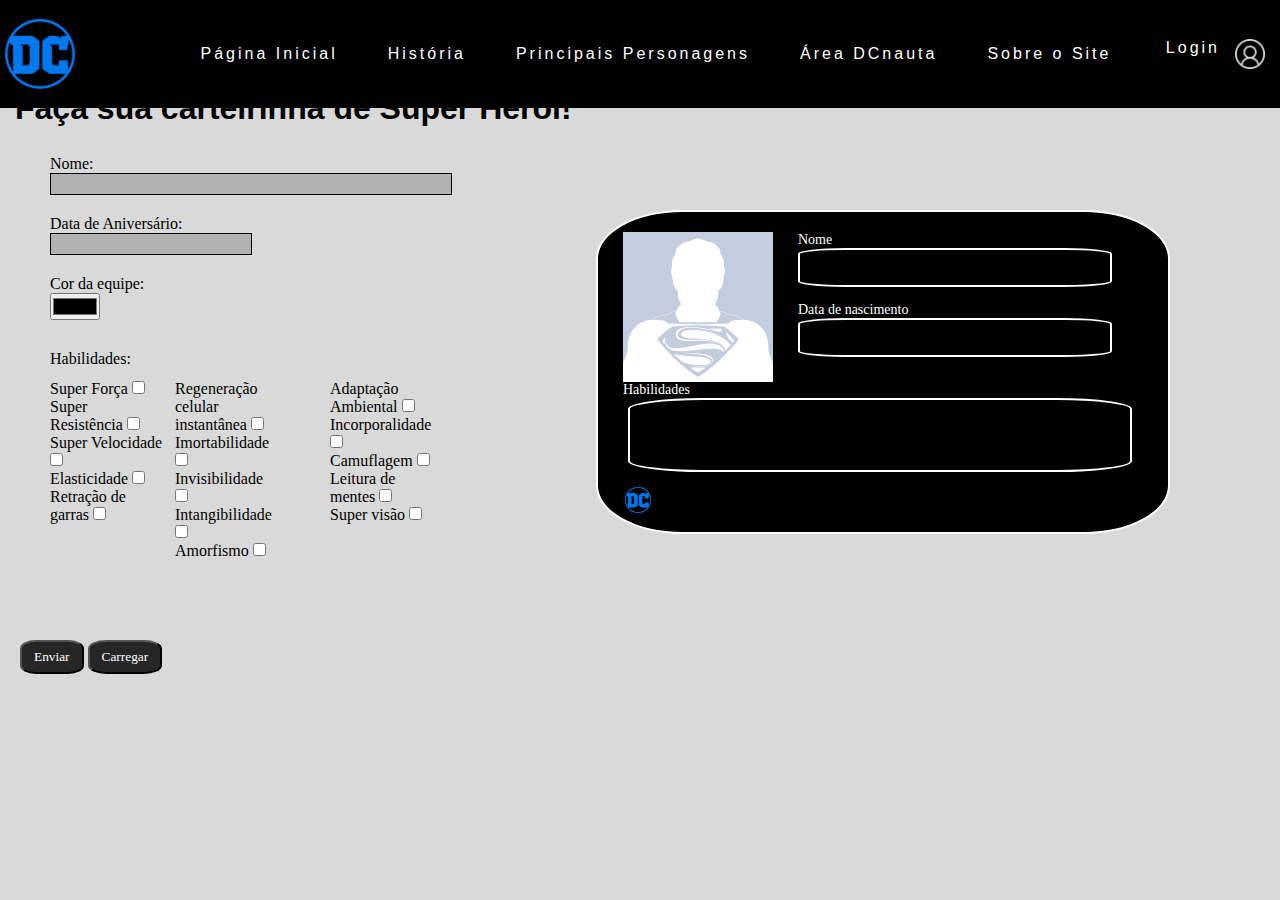
==== carteirinha.html @ 7b80953a "Add files via upload" ====
<!DOCTYPE html>
<html lang="en">
<head>
    <meta charset="UTF-8">
    <meta name="viewport" content="width=device-width, initial-scale=1.0">
    <title>Carteirinha DCnauta</title>
    <link rel="stylesheet" href="css/style.css">
    <link rel="stylesheet" href="css/carteirinha.css">
    <link rel="shortcut icon" href="img/DC_Comics_logo.png" type="image/x-icon">
    <script
  src="https://code.jquery.com/jquery-3.7.1.js"
  integrity="sha256-eKhayi8LEQwp4NKxN+CfCh+3qOVUtJn3QNZ0TciWLP4="
  crossorigin="anonymous"></script>

</head>
<body>
    <header>
        <nav>
            <img class="logo" src="img/DC_Comics_logo.png" alt="">
            <div class="mobile-menu">
                <div class="line1"></div>
                <div class="line2"></div>
                <div class="line3"></div>
            </div>
            <ul class="nav-list">
                <li> <a href="index.html"> Página Inicial </a></li>
                <li> <a href="historia.html"> História </a></li>
                <li> <a href="principais-personagens.html"> Principais Personagens </a></li>
                <li> <a href="carteirinha.html"> Área DCnauta </a></li>
                <li> <a href="sobre-o-site.html"> Sobre o Site </a></li>
            </ul>
            <ul class="login-page">
                <li> <a href="login.html"> Login </a></li>
                <img id="fotinha-login" src="img/do-utilizador.png" alt="">
            </ul>
 
        </nav>
    </header>
    <main>

    </main>
    <script src="javascript/mobile-navbar.js"></script>
    <h1 id="tit">Faça sua carteirinha de Super Herói!</h1>
    <div id="body">
    <div class="carteirinha">
        <div class="nome">
            <p>Nome</p>
            <p id="name"></p>
        </div>
        <div class="logotipo">
            <img src="img/DC_Comics_logo.png" alt="">
        </div>

        <div class="birth">
            <p>Data de nascimento</p>
            <p id="nasceu"></p>
        </div>

        <div class="habilid">
            <p>Habilidades</p>
            <p id="hab"></p>
        </div>

        <div class="picture">
            <img src="img/foto-carteirinha-base-masc.png" alt="">
        </div>
    </div>

    <div id="inpts">
    <form id="trem">
        <p>
        <label for="nome">Nome:</label>
        </p>
        <input type="text" id="nome" name="nome" ><br>

        <p>
        <label for="data_aniversario">Data de Aniversário:</label>
        </p>
        <input type="text" id="data_aniversario" name="data_aniversario" ><br>

        <p>
        <label for="cor">Cor da equipe:</label>
        </p>
        <input type="color" id="cor" name="cor" ><br>

    </form>

    <p id="tipo_hab">Habilidades: </p>

    <div id="pri">
        <label for="checkbox1">Super Força</label>
        <input type="checkbox" id="checkbox1" name="opcao1"><br>

        <p>
        <label for="checkbox2">Super Resistência</label>
        <input type="checkbox" id="checkbox2" name="opcao2"><br>
    </p>

        <p>
        <label for="checkbox3">Super Velocidade</label>
        <input type="checkbox" id="checkbox3" name="opcao3"><br>
    </p>

        <p>
        <label for="checkbox4">Elasticidade</label>
        <input type="checkbox" id="checkbox4" name="opcao4"><br>
    </p>

        <p>
        <label for="checkbox5">Retração de garras</label>
        <input type="checkbox" id="checkbox5" name="opcao5"><br>
    </p>
    </div>
    <div id="sec">
        <p>
        <label for="checkbox6">Regeneração celular instantânea</label>
        <input type="checkbox" id="checkbox6" name="opcao6"><br>
        </p>

        <p>
        <label for="checkbox7">Imortabilidade</label>
        <input type="checkbox" id="checkbox7" name="opcao7"><br>
        </p>

        <p>
        <label for="checkbox8">Invisibilidade</label>
        <input type="checkbox" id="checkbox8" name="opcao8"><br>
        </p>

        <p>
        <label for="checkbox9">Intangibilidade</label>
        <input type="checkbox" id="checkbox9" name="opcao9"><br>
    </p>

    <p>
        <label for="checkbox10">Amorfismo</label>
        <input type="checkbox" id="checkbox10" name="opcao10"><br>
    </p>
    </div>
    <div id="ter">
        <p>
        <label for="checkbox11">Adaptação Ambiental</label>
        <input type="checkbox" id="checkbox11" name="opcao11"><br>
    </p>

    <p>
        <label for="checkbox12">Incorporalidade</label>
        <input type="checkbox" id="checkbox12" name="opcao12"><br>
    </p>

    <p>
        <label for="checkbox13">Camuflagem</label>
        <input type="checkbox" id="checkbox13" name="opcao13"><br>
    </p>

    <p>
        <label for="checkbox14">Leitura de mentes</label>
        <input type="checkbox" id="checkbox14" name="opcao14"><br>
    </p>

    <p>
        <label for="checkbox15">Super visão</label>
        <input type="checkbox" id="checkbox15" name="opcao15"><br>
    </p>
    </div>

    <div id="enca">
    <input type="submit" value="Enviar" id="enviar">
    <button id="carregar">Carregar</button>
    </div>

    </div>
    </div>

    <script src="javascript/carteirinha.js"></script>

    
</body>
</html>
---- css/style.css ----
* {
    margin: 0;
    padding: 0;
}

body {
    overflow-x: hidden;
}

a {
    color: #fff;
    text-decoration: none;
}

a:hover {
    opacity: 0.7;
}

.logo{
    position: absolute;
    left: 0;
    display: block;
    z-index: 3;
    height: 80px;
    width: 80px;
}

nav {
    display: flex;
    justify-content: space-around;
    align-items: center;
    font-family: 'Franklin Gothic Medium', 'Arial Narrow', Arial, sans-serif;
    background-color: black;
    height: 12vh;
}

main {
    background-color: #D9D9D9;
    background-size: cover;
    height: 88vh;
}

.nav-list {
    letter-spacing: 3px;
    margin-left: 32px;
    display: flex;
    justify-content: space-around;
    gap: 50px;
}

.login-page{
    position: absolute;
    right: 0;
    letter-spacing: 3px;
    margin-left: 32px;
    display: flex;
    justify-content: space-around;
    gap: 30px;
    list-style: none;
    justify-items: center;
}

#fotinha-login{
    position: relative;
    right: 15px;
    height: 30px;
    width: 30px;
}

.mobile-menu{
    display: none;
    cursor: pointer;
}

.mobile-menu div{
    width: 32px;
    height: 2px;
    background: #fff;
    margin: 8px;
 }

@media (max-width: 800px) {
    body {
        overflow-x: hidden;
    }
    .nav-list{
        position: absolute;
        top: 8vh;
        right: 0;
        width: 50vw;
        height: 92vh;
        background: #D9D9D9;
        flex-direction: column;
        align-items: center;
        justify-content: space-around;
        transform: translateX(100%);
    }

    .nav-list li {
        margin-left: 0;
        opacity: 0;
    }

    .mobile-menu {
        display: block;
    }

    .nav-list.active{
        transform: translateX(0);
    }
}

.index-main{
    display: grid;
    grid-template-columns: 20% 20% 20% 20% 20%;
    grid-template-rows: 25% 25% 25% 25%;

}

#um{
    background-color: #0477BF;
    grid-column: 3/6;
    grid-row: 1;
    padding: 15px;
}
#um a {
    font-family:'Gill Sans', 'Gill Sans MT', Calibri, 'Trebuchet MS', sans-serif;
    font-size: 45px;
    text-align: center;
}

#um p{
    font-family: 'Trebuchet MS', 'Lucida Sans Unicode', 'Lucida Grande', 'Lucida Sans', Arial, sans-serif;
    font-size: 25px;
    text-align: left;
    color: #fff;
    padding-top: 10px;
}

#dois{
    background-color: #049DD9;
    grid-column: 3/6;
    grid-row: 2;
    padding: 15px;
}
#dois a {
    font-family:'Gill Sans', 'Gill Sans MT', Calibri, 'Trebuchet MS', sans-serif;
    font-size: 45px;
    text-align: center;
}

#dois p{
    font-family: 'Trebuchet MS', 'Lucida Sans Unicode', 'Lucida Grande', 'Lucida Sans', Arial, sans-serif;
    font-size: 25px;
    text-align: left;
    color: #fff;
    padding-top: 10px;
}

#tres{
    background-color: #0477BF;
    grid-column: 1/4;
    grid-row: 3;
    padding: 15px;
}

#tres a {
    font-family:'Gill Sans', 'Gill Sans MT', Calibri, 'Trebuchet MS', sans-serif;
    font-size: 45px;
    text-align: center;
}

#tres p{
    font-family: 'Trebuchet MS', 'Lucida Sans Unicode', 'Lucida Grande', 'Lucida Sans', Arial, sans-serif;
    font-size: 25px;
    text-align: left;
    color: #fff;
    padding-top: 10px;
}

#quatro{
    background-color: #049DD9;
    grid-column: 1/4;
    grid-row: 4;
    padding: 15px;
}
#quatro a {
    font-family:'Gill Sans', 'Gill Sans MT', Calibri, 'Trebuchet MS', sans-serif;
    font-size: 45px;
    text-align: center;
}

#quatro p{
    font-family: 'Trebuchet MS', 'Lucida Sans Unicode', 'Lucida Grande', 'Lucida Sans', Arial, sans-serif;
    font-size: 25px;
    text-align: left;
    color: #fff;
    padding-top: 10px;
}

#img-um{
    background-image: url(/img/home-image-1.png);
    background-size: cover;
    background-repeat: no-repeat;
    background-position: left center;
    grid-column:1/3;
    grid-row: 1/3;
}

#img-dois{
    display: block;
    background-image: url(/img/home-page-2.png);
    background-position: left center;
    grid-column: 4/6;
    grid-row: 3/5;
}
---- css/carteirinha.css ----
body {
    font-family: cursive;
    background-color: whitesmoke;
}
#nome {
    width: 400px;
    height: 20px;
    background-color: rgba(128, 128, 128, 0.445);
    border: black solid 1px;
    margin-bottom: 20px;
}
#data_aniversario {
    width: 200px;
    height: 20px;
    background-color: rgba(128, 128, 128, 0.445);
    border: black solid 1px;
    margin-bottom: 20px;
}
#enviar {
    background-color: rgba(0, 0, 0, 0.822);
    color: white;
    padding: 7px 12px;
    border-radius: 25%;
    font-family: cursive;
    margin-top: 560px;
    margin-left: 20px;
}
#carregar {
    background-color: rgba(0, 0, 0, 0.822);
    color: white;
    padding: 7px 12px;
    border-radius: 25%;
    font-family: cursive;
}
.carteirinha {
    width: 550px;
    height: 300px;
    border: 2px solid white;
    padding: 10px;
    margin: 10px;
    font-family: cursive;
    font-size: 14px;
    color: white;
    background-color: black;
    position: absolute;
    right: 100px;
    top: 200px;
    border-radius: 15%;
}
.picture {
    position: absolute;
    top: 20px;
    left: 25px;
}
.picture img {
    width: 150px;
    height: 150px;
}
.nome {
    position: absolute;
    top: 20px;
    left: 200px;
    font-family: cursive;
}
.nome #name {
    border: white 2px solid;
    width: 300px;
    height: 30px;
    border-radius: 15%;
    color: white;
    padding-left: 10px;
    padding-top: 5px;
}
.birth {
    position: absolute;
    top: 90px;
    left: 200px;
    font-family: cursive;
}
.birth #nasceu {
    border: white 2px solid;
    width: 300px;
    height: 30px;
    border-radius: 15%;
    color: white;
    padding-left: 10px;
    padding-top: 5px;
}
.habilid {
    position: absolute;
    top: 170px;
    left: 25px;
    font-family: cursive;
}
.habilid #hab {
    border: white 2px solid;
    width: 500px;
    height: 70px;
    border-radius: 15%;
    color: white;
    margin-left: 5px;
}

#inpts {
    position: absolute;
    top: 80px;
}
.logotipo img {
    width: 30px;
    position: absolute;
    bottom: 17px;
    left: 25px;
}
#trem {
    position: absolute;
    top: 75px;
    left: 50px;
}

#pri {
    position: absolute;
    top: 300px;
    left: 50px;
    
}
#sec {
    position: absolute;
    top: 300px;
    left: 175px;
    
}
#ter {
    position: absolute;
    top: 300px;
    left: 330px;
}

#tipo_hab {
    position: absolute;
    top: 270px;
    left: 50px;
}
#enca {
    bottom: 0;
}
#tit {
    font-family: 'Franklin Gothic Medium', 'Arial Narrow', Arial, sans-serif;
    color: black;
    position: absolute;
    top: 90px;
    left: 15px;
}
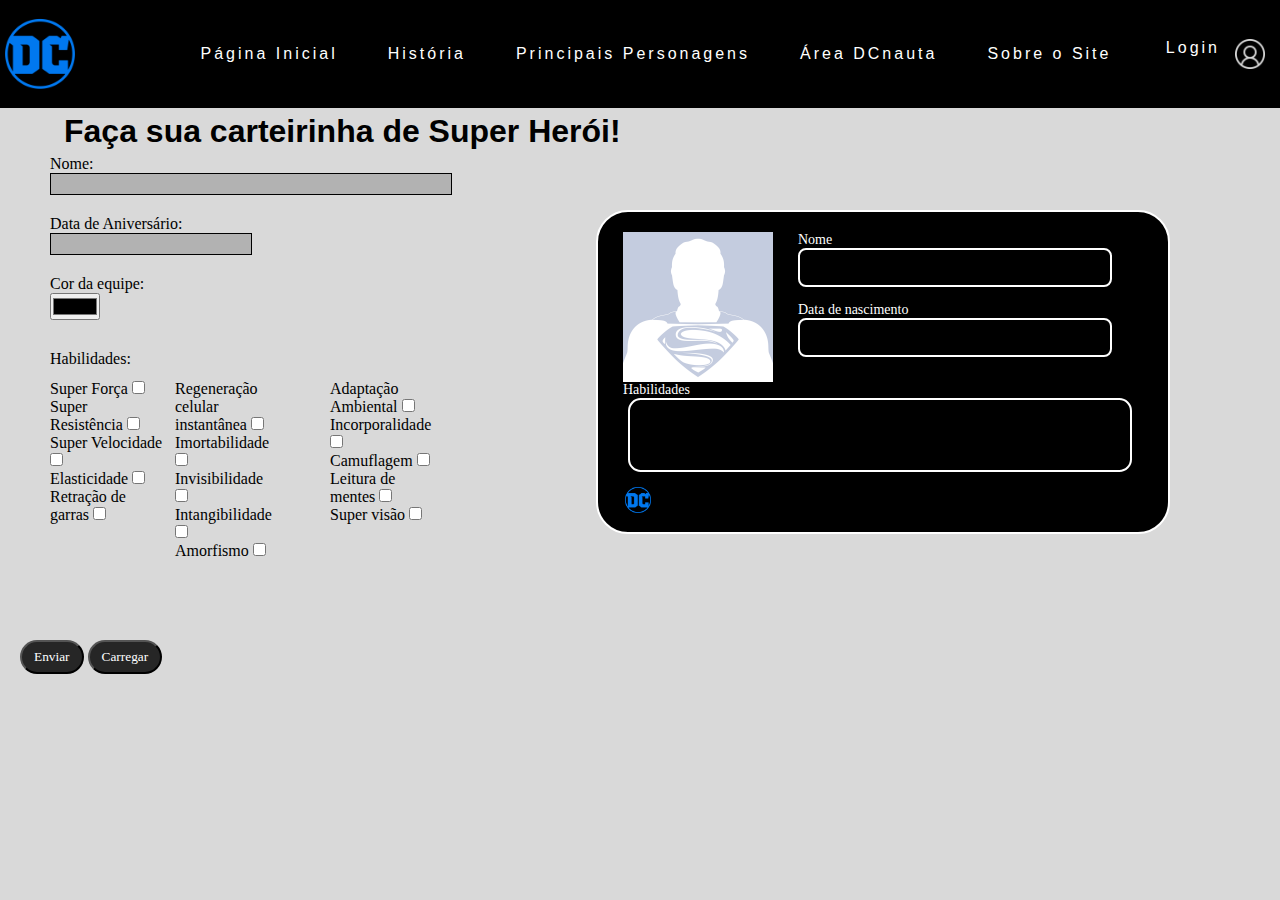
==== commit e423b563: "Pagina personagens e carteirinha corrigida" ====
--- a/carteirinha.html
+++ b/carteirinha.html
@@ -42,29 +42,29 @@
     <script src="javascript/mobile-navbar.js"></script>
     <h1 id="tit">Faça sua carteirinha de Super Herói!</h1>
     <div id="body">
-    <div class="carteirinha">
-        <div class="nome">
-            <p>Nome</p>
-            <p id="name"></p>
+        <div class="carteirinha">
+            <div class="nome">
+                <p>Nome</p>
+                <p id="name"></p>
+            </div>
+            <div class="logotipo">
+                <img src="img/DC_Comics_logo.png" alt="">
+            </div>
+
+            <div class="birth">
+                <p>Data de nascimento</p>
+                <p id="nasceu"></p>
+            </div>
+
+            <div class="habilid">
+                <p>Habilidades</p>
+                <p id="hab"></p>
+            </div>
+
+            <div class="picture">
+                <img src="img/foto-carteirinha-base-masc.png" alt="">
+            </div>
         </div>
-        <div class="logotipo">
-            <img src="img/DC_Comics_logo.png" alt="">
-        </div>
-
-        <div class="birth">
-            <p>Data de nascimento</p>
-            <p id="nasceu"></p>
-        </div>
-
-        <div class="habilid">
-            <p>Habilidades</p>
-            <p id="hab"></p>
-        </div>
-
-        <div class="picture">
-            <img src="img/foto-carteirinha-base-masc.png" alt="">
-        </div>
-    </div>
 
     <div id="inpts">
     <form id="trem">
--- a/css/style.css
+++ b/css/style.css
@@ -77,6 +77,40 @@
     height: 2px;
     background: #fff;
     margin: 8px;
+ }
+
+ #tit {
+    color: rgb(15, 129, 201);
+    font-family: 'Franklin Gothic Medium', 'Arial Narrow', Arial, sans-serif;
+    position: absolute;
+    top: 120px;
+    right: 300px;
+ }
+ #imgesq{
+    width: 160px;
+    border-radius: 35%;
+    position: absolute;
+    top: 130px;
+    left: 100px;
+ }
+ #imgdir{
+    width: 160px;
+    position: absolute;
+    bottom: 70px;
+    right: 100px;
+    height: 150px;
+ }
+ #pdir {
+    position: absolute;
+    top: 210px;
+    right: 100px;
+    left: 350px;
+ }
+ #pesq {
+    position: absolute;
+    bottom: 130px;
+    left: 100px;
+    right: 350px;
  }
 
 @media (max-width: 800px) {
@@ -213,4 +247,5 @@
     background-position: left center;
     grid-column: 4/6;
     grid-row: 3/5;
-}+}
+
--- a/css/carteirinha.css
+++ b/css/carteirinha.css
@@ -2,6 +2,7 @@
     font-family: cursive;
     background-color: whitesmoke;
 }
+
 #nome {
     width: 400px;
     height: 20px;
@@ -20,16 +21,18 @@
     background-color: rgba(0, 0, 0, 0.822);
     color: white;
     padding: 7px 12px;
-    border-radius: 25%;
+    
+    border-radius: 10rem;
     font-family: cursive;
     margin-top: 560px;
+    margin-bottom: 5%;
     margin-left: 20px;
 }
 #carregar {
     background-color: rgba(0, 0, 0, 0.822);
     color: white;
     padding: 7px 12px;
-    border-radius: 25%;
+    border-radius: 10rem;
     font-family: cursive;
 }
 .carteirinha {
@@ -45,7 +48,7 @@
     position: absolute;
     right: 100px;
     top: 200px;
-    border-radius: 15%;
+    border-radius: 2rem;
 }
 .picture {
     position: absolute;
@@ -66,7 +69,7 @@
     border: white 2px solid;
     width: 300px;
     height: 30px;
-    border-radius: 15%;
+    border-radius: 0.5rem;
     color: white;
     padding-left: 10px;
     padding-top: 5px;
@@ -81,7 +84,7 @@
     border: white 2px solid;
     width: 300px;
     height: 30px;
-    border-radius: 15%;
+    border-radius: 0.5rem;
     color: white;
     padding-left: 10px;
     padding-top: 5px;
@@ -96,7 +99,7 @@
     border: white 2px solid;
     width: 500px;
     height: 70px;
-    border-radius: 15%;
+    border-radius: 0.8rem;
     color: white;
     margin-left: 5px;
 }
@@ -147,6 +150,7 @@
     font-family: 'Franklin Gothic Medium', 'Arial Narrow', Arial, sans-serif;
     color: black;
     position: absolute;
-    top: 90px;
-    left: 15px;
-}+    top: 12.5%;
+    left: 5%;
+}
+
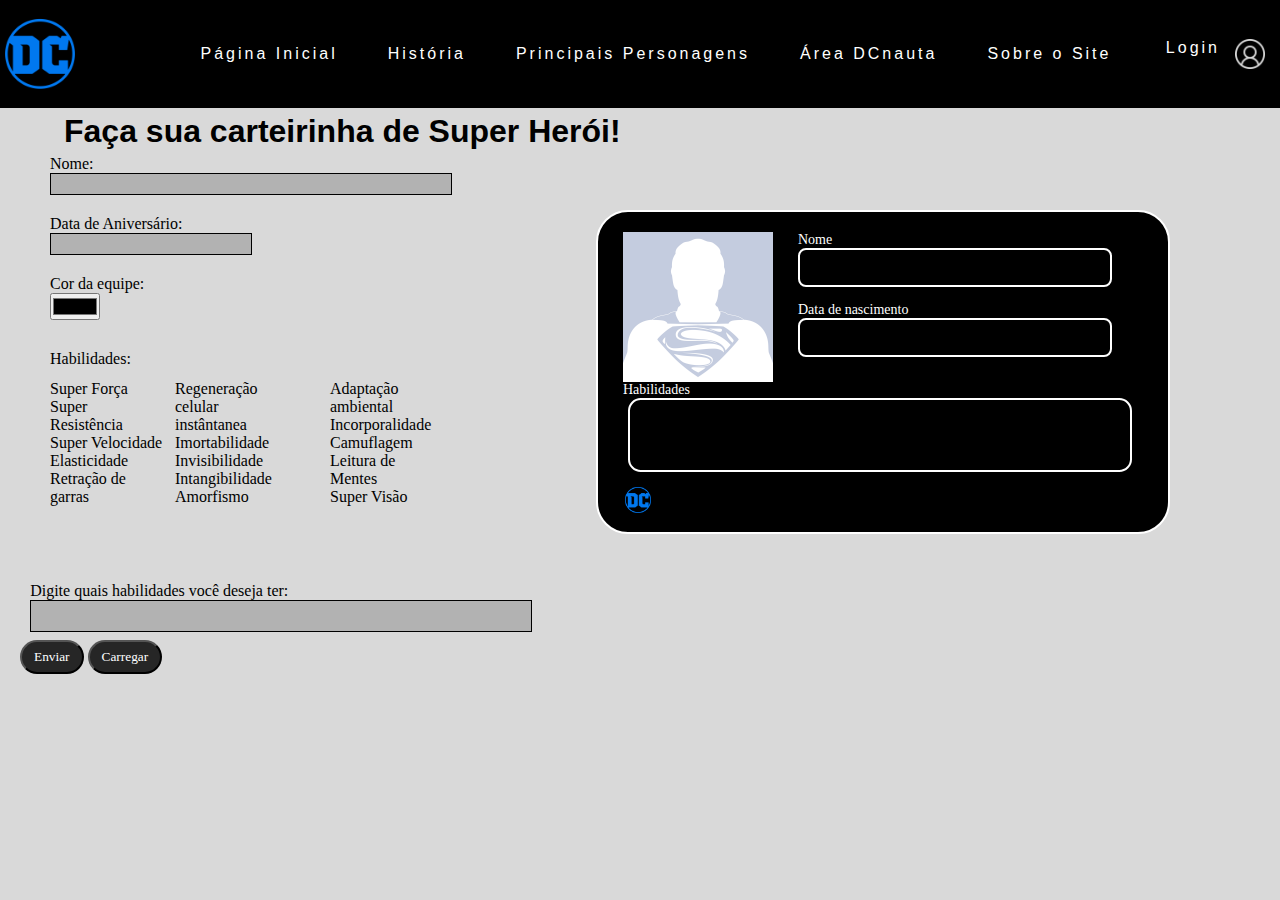
==== commit 44baf7ad: "Update carteirinha.html" ====
--- a/carteirinha.html
+++ b/carteirinha.html
@@ -42,29 +42,29 @@
     <script src="javascript/mobile-navbar.js"></script>
     <h1 id="tit">Faça sua carteirinha de Super Herói!</h1>
     <div id="body">
-        <div class="carteirinha">
-            <div class="nome">
-                <p>Nome</p>
-                <p id="name"></p>
-            </div>
-            <div class="logotipo">
-                <img src="img/DC_Comics_logo.png" alt="">
-            </div>
+    <div class="carteirinha">
+        <div class="nome">
+            <p>Nome</p>
+            <p id="name"></p>
+        </div>
+        <div class="logotipo">
+            <img src="img/DC_Comics_logo.png" alt="">
+        </div>
 
-            <div class="birth">
-                <p>Data de nascimento</p>
-                <p id="nasceu"></p>
-            </div>
+        <div class="birth">
+            <p>Data de nascimento</p>
+            <p id="nasceu"></p>
+        </div>
 
-            <div class="habilid">
-                <p>Habilidades</p>
-                <p id="hab"></p>
-            </div>
+        <div class="habilid">
+            <p>Habilidades</p>
+            <p id="hab"></p>
+        </div>
 
-            <div class="picture">
-                <img src="img/foto-carteirinha-base-masc.png" alt="">
-            </div>
+        <div class="picture">
+            <img src="img/foto-carteirinha-base-masc.png" alt="">
         </div>
+    </div>
 
     <div id="inpts">
     <form id="trem">
@@ -88,80 +88,73 @@
     <p id="tipo_hab">Habilidades: </p>
 
     <div id="pri">
-        <label for="checkbox1">Super Força</label>
-        <input type="checkbox" id="checkbox1" name="opcao1"><br>
+        
+        <p>Super Força</p>
 
         <p>
-        <label for="checkbox2">Super Resistência</label>
-        <input type="checkbox" id="checkbox2" name="opcao2"><br>
+        Super Resistência
     </p>
 
         <p>
-        <label for="checkbox3">Super Velocidade</label>
-        <input type="checkbox" id="checkbox3" name="opcao3"><br>
+        Super Velocidade
     </p>
 
         <p>
-        <label for="checkbox4">Elasticidade</label>
-        <input type="checkbox" id="checkbox4" name="opcao4"><br>
+        Elasticidade
     </p>
 
         <p>
-        <label for="checkbox5">Retração de garras</label>
-        <input type="checkbox" id="checkbox5" name="opcao5"><br>
+        Retração de garras
     </p>
     </div>
     <div id="sec">
         <p>
-        <label for="checkbox6">Regeneração celular instantânea</label>
-        <input type="checkbox" id="checkbox6" name="opcao6"><br>
+        Regeneração celular instântanea
         </p>
 
         <p>
-        <label for="checkbox7">Imortabilidade</label>
-        <input type="checkbox" id="checkbox7" name="opcao7"><br>
+        Imortabilidade
         </p>
 
         <p>
-        <label for="checkbox8">Invisibilidade</label>
-        <input type="checkbox" id="checkbox8" name="opcao8"><br>
+        Invisibilidade
         </p>
 
         <p>
-        <label for="checkbox9">Intangibilidade</label>
-        <input type="checkbox" id="checkbox9" name="opcao9"><br>
+        Intangibilidade
     </p>
 
     <p>
-        <label for="checkbox10">Amorfismo</label>
-        <input type="checkbox" id="checkbox10" name="opcao10"><br>
+        Amorfismo
     </p>
     </div>
     <div id="ter">
         <p>
-        <label for="checkbox11">Adaptação Ambiental</label>
-        <input type="checkbox" id="checkbox11" name="opcao11"><br>
+        Adaptação ambiental
     </p>
 
     <p>
-        <label for="checkbox12">Incorporalidade</label>
-        <input type="checkbox" id="checkbox12" name="opcao12"><br>
+        Incorporalidade
     </p>
 
     <p>
-        <label for="checkbox13">Camuflagem</label>
-        <input type="checkbox" id="checkbox13" name="opcao13"><br>
+       Camuflagem
     </p>
 
     <p>
-        <label for="checkbox14">Leitura de mentes</label>
-        <input type="checkbox" id="checkbox14" name="opcao14"><br>
+        Leitura de Mentes
     </p>
 
     <p>
-        <label for="checkbox15">Super visão</label>
-        <input type="checkbox" id="checkbox15" name="opcao15"><br>
+        Super Visão
     </p>
+    </div>
+
+    <div id="h">
+    <p>
+        <label for="habil">Digite quais habilidades você deseja ter:</label>
+        </p>
+        <input type="text" id="habil" name="habil" ><br>
     </div>
 
     <div id="enca">
@@ -176,4 +169,4 @@
 
     
 </body>
-</html>+</html>
--- a/css/carteirinha.css
+++ b/css/carteirinha.css
@@ -153,4 +153,16 @@
     top: 12.5%;
     left: 5%;
 }
+#h {
+    position: absolute;
+    bottom: 30px;
+    right: -370px;
+}
+#habil {
+    width: 500px;
+    height: 30px;
+    background-color: rgba(128, 128, 128, 0.445);
+    border: black solid 1px;
+    margin-bottom: 20px;
+}
 
